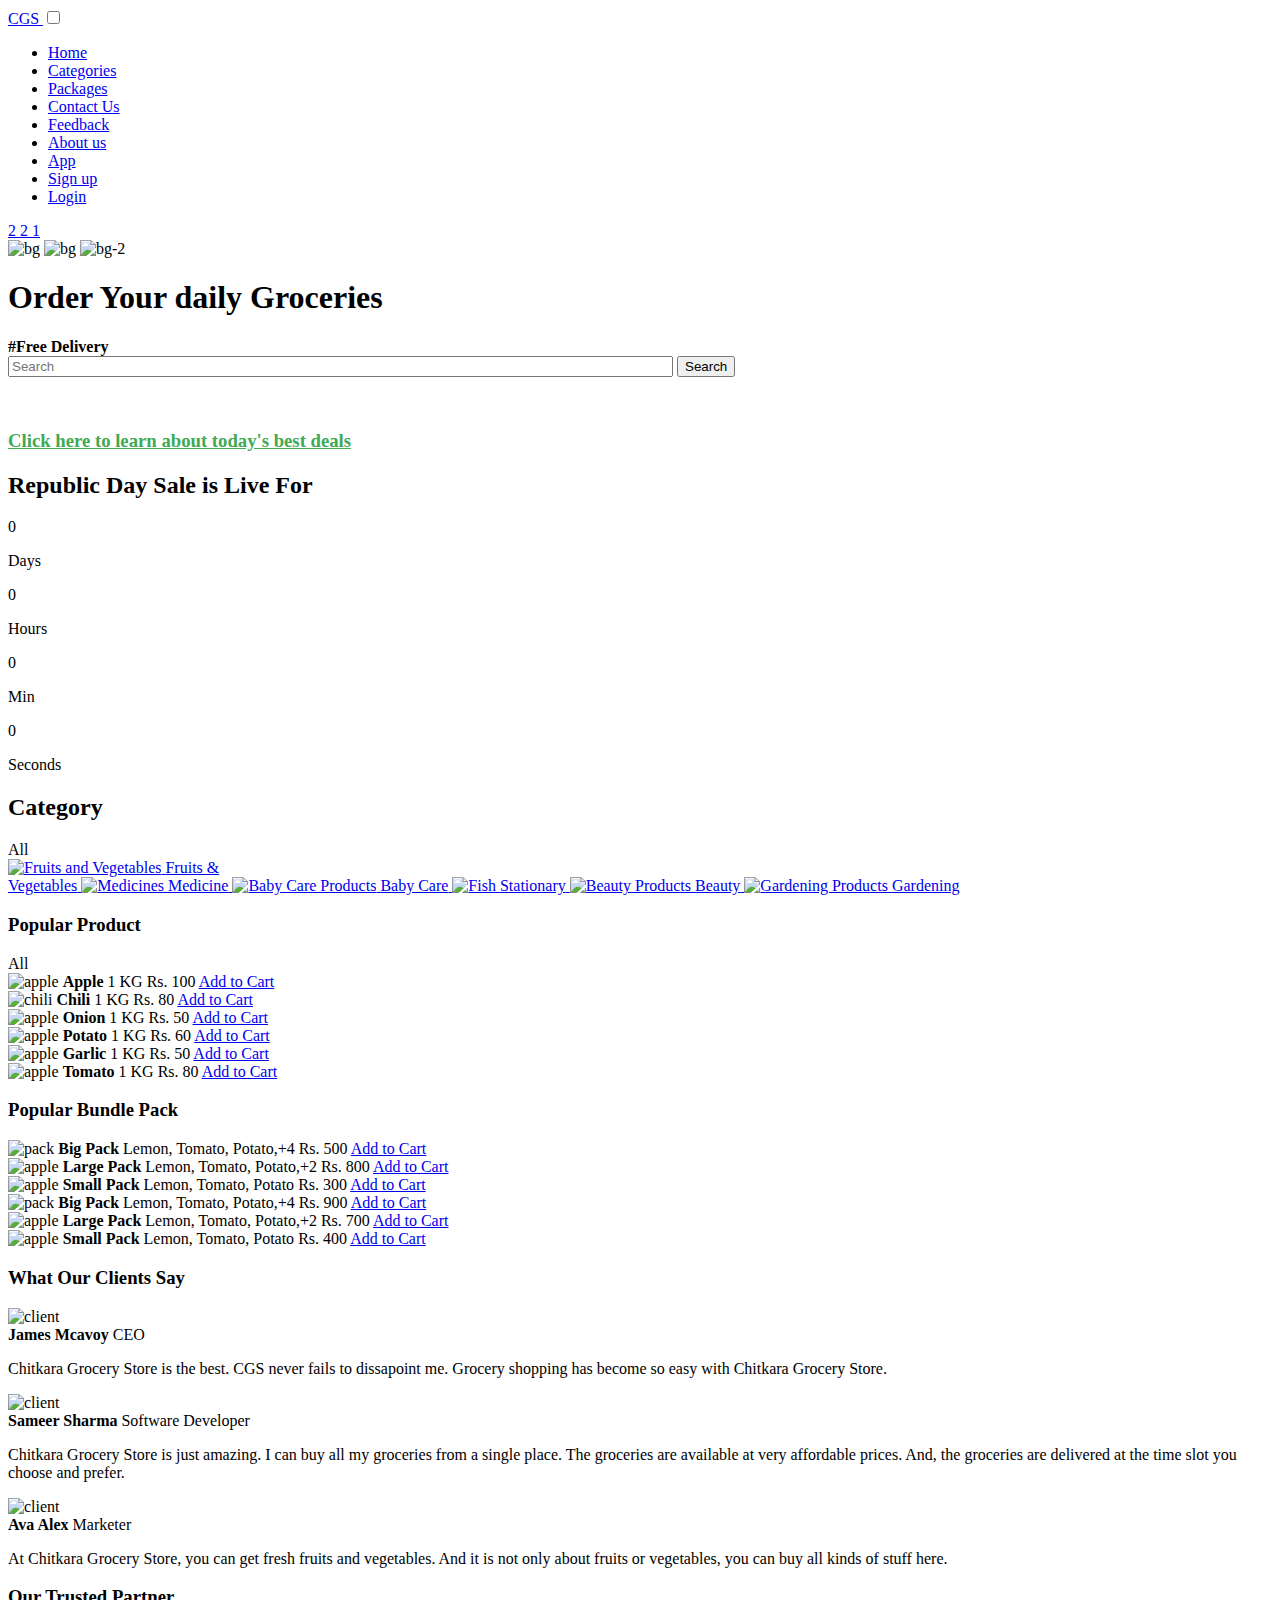
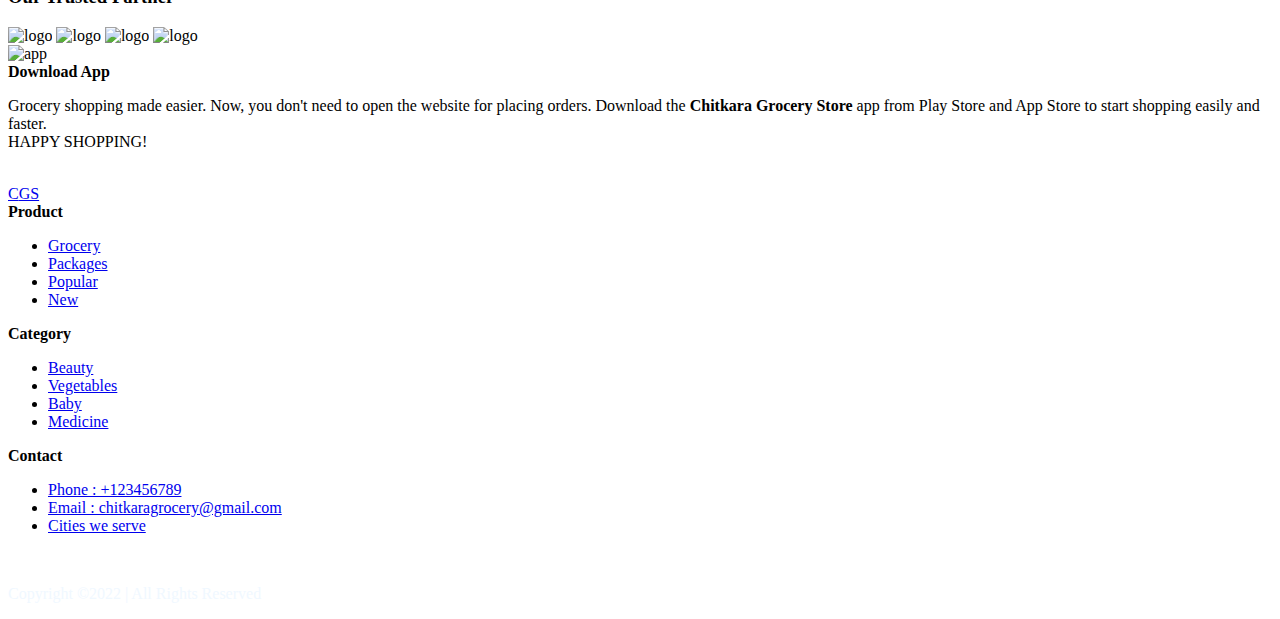
==== Home.html @ 2491d1b0 "Create Home.html" ====
<DOCTYPE html>

<html>

    <head>

    <meta charset="utf-8">

    <meta name="viewport" content="width=device-width, initial-scale=1.0">

    <!--==Title==================================-->
    <title>

        MY Grocery Store

    </title>

    <!--==Stylesheet=============================-->
    <link rel="stylesheet" type="text/css" href="Home Page CSS.css">

    <!--==Fav-icon===============================-->
    <link rel="shortcut icon" href="images/fav-icon.png"/>

    <!--==Using-Font-Awesome=====================-->
    <script src="https://kit.fontawesome.com/5471644867.js" crossorigin="anonymous"></script>

    <script src = 'Home Page JS.js' defer></script>
	    
   <link rel="shortcut icon" type="image/jpg" href="C:\Users\hp\Desktop\College\First Semester\Introduction To Web Technologies\Notepad ++ Files\Project\favicon.ico"/>

    </head>

    <body>

        <!--==Navigation================================-->
        <nav class="navigation">

            <!--logo-------->
            <a href="#" class="logo">

                <span>C</span>GS

            </a>

            <!--menu-btn---->
            <input type="checkbox" class="menu-btn" id="menu-btn">

            <label for="menu-btn" class="menu-icon">

                <span class="nav-icon"></span>

            </label>

            <!--menu-------->
            <ul class="menu">

                <li>
                    <a href="Home Page HTML.html" class="active">
                        
                        Home

                    </a>
                
                </li>

                <li>

                    <a href="#category">

                        Categories
                    
                    </a>
                
                </li>

                <li>

                    <a href="#popular-bundle-pack">
                        
                        Packages
                    
                    </a>
                
                </li>

                <li>
                    
                    <a href="Contact Form HTML.html">
                        
                        Contact&nbsp;Us
                    
                    </a>
                
                </li>
				
				<li>
                    
                    <a href="Feedback Form HTML.html">
                        
                        Feedback
                    
                    </a>
                
                </li>
				
				<li>

					<a href="About Us HTML.html">

						About&nbsp;us

					</a>

                </li>

                <li>
                    
                    <a href="#download-app">
                        
                        App
                    
                    </a>
                
                </li>

                <li>
                    
                    <a href="Login And Registration HTML.html">
                            
                        Sign&nbsp;up
                        
                    </a>
                    
                </li>

                
                <li>
                    
                    <a href="Login And Registration HTML.html">
                        
                        Login
                    
                    </a>
                
                </li>

				</ul>

            <!--right-nav-(cart-like)-->
            <div class="right-nav">

                <!--like----->
                <a href="Wishlist HTML.html" class="like">

                    <i class="fas fa-heart"></i>

                    <span>
                        
                        2
                    
                    </span>

                </a>

                <!--cart----->
                <a href="Shopping Cart HTML.html" class="cart">

                    <i class="fas fa-shopping-cart"></i>

                    <span>
                        
                        2
                    
                    </span>

                </a>

                <!--cart----->
                <a href="Profile HTML.html" class="user-profile">

                    <i class="fas fa-user"></i>

                    <span>

                        1

                    </span>

                </a>

            </div>

        </nav>

        <!--nav-end--------------------->
        <!--==Search-banner=======================================-->
        <section id="search-banner">

            <!--bg--------->
            <img alt="bg" class="bg-1" src="https://i.imgur.com/h8pXo1s.png">

            <img alt="bg" class="bg-1_rev" src="https://i.imgur.com/h8pXo1s.png">

            <img alt="bg-2" class="bg-2" src="https://i.imgur.com/2smuQIz.png">

            <!--text------->
            <div class="search-banner-text">

                <h1>
                    
                    Order Your daily Groceries
                
                </h1>

                <strong>
                    
                    #Free Delivery
                
                </strong>

                <!--search-box------>
                <form action="" class="search-box">

                    <!--icon------>
                    <i class="fas fa-search"></i>

                    <!--input----->
                    <input type="text" class="search-input" placeholder="Search" name="search" size = "80px" required>

                    <!--btn------->
                    <input type="submit" class="search-btn" value="Search">

                </form>

                <br>

                <h3>

                    <a href = 'Best Deals HTML.html' style = 'color: #40aa54'>

                        Click here to learn about today's best deals

                    </a>

                </h3>

            </div>

        </section>

        <!--search-banner-end--------------->

        <h2 class = 'sale-heading'>

            Republic Day Sale is Live For

        </h2>

        <div class="countdown-container">

            <div class="countdown-el days-c">
                <p class="big-text" id="days">0</p>
                <span>Days</span>
            </div>
            <div class="countdown-el hours-c">
                <p class="big-text" id="hours">0</p>
                <span>Hours</span>
            </div>
            <div class="countdown-el mins-c">
                <p class="big-text" id="mins">0</p>
                <span>Min</span>
            </div>
            <div class="countdown-el seconds-c">
                <p class="big-text" id="seconds">0</p>
                <span>Seconds</span>
            </div>
        </div>
        <!--==category=========================================-->
        <section id="category">

            <!--heading---------------->
            <div class="category-heading">

                <h2>
                    
                    Category
                
                </h2>

                <span>
                    
                    All
                
                </span>

            </div>

            <!--box-container---------->
            <div class="category-container">

                <!--box---------------->
                <a class="category-box" href = 'Fruits Category Page HTML.html'>
					<img alt="Fruits and Vegetables" src="https://i.imgur.com/lvk68rp.png">
					<span>Fruits & <br> Vegetables</span>
				</a>
				<!--box---------------->
                <a class="category-box" href = 'Medicine Category Page HTML.html'>
                    <img alt="Medicines" src="https://i.imgur.com/4sjlmg3.png">
                    <span>Medicine</span>
                </a>
                <!--box---------------->
                <a class="category-box" href="Baby Care Category Page HTML.html">
                    <img alt="Baby Care Products" src="https://i.imgur.com/uvd01HH.png">
                    <span>Baby Care</span>
                </a>
                <!--box---------------->
                <a class="category-box" href = 'Office Category Page HTML.html'>
                    <img alt="Fish" src="https://i.imgur.com/N5a3WUT.png">
                    <span>Stationary</span>
                </a>
                <!--box---------------->
                <a class="category-box" href = 'Beauty Category Page HTML.html'>
                    <img alt="Beauty Products" src="https://i.imgur.com/Bm0yLex.png">
                    <span>Beauty</span>
                </a>
                <!--box---------------->
                <a class="category-box" href = 'Gardening Category Page HTML.html'>
                    <img alt="Gardening Products" src="https://i.imgur.com/AjGulv5.png">
                    <span>Gardening</span>
                </a>
            </div>
            
        </section>
        <!--category-end----------------------------------->
        <!--==Products====================================-->
        <section id="popular-product">
            <!--heading----------->
            <div class="product-heading">
                <h3>Popular Product</h3>
                <span>All</span>
            </div>
            <!--box-container------>
            <div class="product-container">
                <!--box---------->
                <div class="product-box">
                    <img alt="apple" src="https://i.imgur.com/vUJ2JKU.png">
                    <strong>Apple</strong>
                    <span class="quantity">1 KG</span>
                    <span class="price">Rs. 100</span>
                    <!--cart-btn------->
                    <a href="Shopping Cart HTML.html" class="cart-btn">
                        <i class="fas fa-shopping-bag"></i> Add to Cart
                    </a>
                    <!--like-btn------->
                    <a class="like-btn">
                        <i class="far fa-heart"></i>
                    </a>
                </div>
                <!--box---------->
                <div class="product-box">
                    <img alt="chili" src="https://i.imgur.com/rFhSMZN.png">
                    <strong>Chili</strong>
                    <span class="quantity">1 KG</span>
                    <span class="price">Rs. 80</span>
                    <!--cart-btn------->
                    <a href="Shopping Cart HTML.html" class="cart-btn">
                        <i class="fas fa-shopping-bag"></i> Add to Cart
                    </a>
                    <!--like-btn------->
                    <a class="like-btn">
                        <i class="far fa-heart"></i>
                    </a>
                </div>
                <!--box---------->
                <div class="product-box">
                    <img alt="apple" src="https://i.imgur.com/sGLggWL.jpg">
                    <strong>Onion</strong>
                    <span class="quantity">1 KG</span>
                    <span class="price">Rs. 50</span>
                    <!--cart-btn------->
                    <a href="Shopping Cart HTML.html" class="cart-btn">
                        <i class="fas fa-shopping-bag"></i> Add to Cart
                    </a>
                    <!--like-btn------->
                    <a class="like-btn">
                        <i class="far fa-heart"></i>
                    </a>
                </div>
                <!--box---------->
                <div class="product-box">
                    <img alt="apple" src="https://i.imgur.com/WFjH6ui.png">
                    <strong>Potato</strong>
                    <span class="quantity">1 KG</span>
                    <span class="price">Rs. 60</span>
                    <!--cart-btn------->
                    <a href="Shopping Cart HTML.html" class="cart-btn">
                        <i class="fas fa-shopping-bag"></i> Add to Cart
                    </a>
                    <!--like-btn------->
                    <a class="like-btn">
                        <i class="far fa-heart"></i>
                    </a>
                </div>
                <!--box---------->
                <div class="product-box">
                    <img alt="apple" src="https://i.imgur.com/XVLuy2J.png">
                    <strong>Garlic</strong>
                    <span class="quantity">1 KG</span>
                    <span class="price">Rs. 50</span>
                    <!--cart-btn------->
                    <a href="#" class="cart-btn">
                        <i class="fas fa-shopping-bag"></i> Add to Cart
                    </a>
                    <!--like-btn------->
                    <a class="like-btn">
                        <i class="far fa-heart"></i>
                    </a>
                </div>
                <!--box---------->
                <div class="product-box">
                    <img alt="apple" src="https://i.imgur.com/8l5hDhS.png">
                    <strong>Tomato</strong>
                    <span class="quantity">1 KG</span>
                    <span class="price">Rs. 80</span>
                    <!--cart-btn------->
                    <a href="Shopping Cart HTML.html" class="cart-btn">
                        <i class="fas fa-shopping-bag"></i> Add to Cart
                    </a>
                    <!--like-btn------->
                    <a class="like-btn">
                        <i class="far fa-heart"></i>
                    </a>
                </div>
            </div>
        </section>
        <!--popular-product-end--------------------->
        <!--Popular-bundle-pack===================================-->
        <section id="popular-bundle-pack">
            <!--heading-------------->
            <div class="product-heading">
                <h3>Popular Bundle Pack</h3>
            </div>
            <!--box-container------>
            <div class="product-container">
                <!--box---------->
                <div class="product-box">
                    <img alt="pack" src="https://i.imgur.com/Zm8Xo2j.png">
                    <strong>Big Pack</strong>
                    <span class="quantity">Lemon, Tomato, Potato,+4</span>
                    <span class="price">Rs. 500</span>
                    <!--cart-btn------->
                    <a href="Shopping Cart HTML.html" class="cart-btn">
                        <i class="fas fa-shopping-bag"></i> Add to Cart
                    </a>
                    <!--like-btn------->
                    <a class="like-btn">
                        <i class="far fa-heart"></i>
                    </a>
                </div>
                <!--box---------->
                <div class="product-box">
                    <img alt="apple" src="https://i.imgur.com/vMA9mRm.jpg">
                    <strong>Large Pack</strong>
                    <span class="quantity">Lemon, Tomato, Potato,+2</span>
                    <span class="price">Rs. 800</span>
                    <!--cart-btn------->
                    <a href="Shopping Cart HTML.html" class="cart-btn">
                        <i class="fas fa-shopping-bag"></i> Add to Cart
                    </a>
                    <!--like-btn------->
                    <a class="like-btn">
                        <i class="far fa-heart"></i>
                    </a>
                </div>
                <!--box---------->
                <div class="product-box">
                    <img alt="apple" src="https://i.imgur.com/CeVqxe2.png">
                    <strong>Small Pack</strong>
                    <span class="quantity">Lemon, Tomato, Potato</span>
                    <span class="price">Rs. 300</span>
                    <!--cart-btn------->
                    <a href="Shopping Cart HTML.html" class="cart-btn">
                        <i class="fas fa-shopping-bag"></i> Add to Cart
                    </a>
                    <!--like-btn------->
                    <a class="like-btn">
                        <i class="far fa-heart"></i>
                    </a>
                </div>
                <!--box---------->
                <div class="product-box">
                    <img alt="pack" src="https://i.imgur.com/Zm8Xo2j.png">
                    <strong>Big Pack</strong>
                    <span class="quantity">Lemon, Tomato, Potato,+4</span>
                    <span class="price">Rs. 900</span>
                    <!--cart-btn------->
                    <a href="Shopping Cart HTML.html" class="cart-btn">
                        <i class="fas fa-shopping-bag"></i> Add to Cart
                    </a>
                    <!--like-btn------->
                    <a class="like-btn">
                        <i class="far fa-heart"></i>
                    </a>
                </div>
                <!--box---------->
                <div class="product-box">
                    <img alt="apple" src="https://i.imgur.com/vMA9mRm.jpg">
                    <strong>Large Pack</strong>
                    <span class="quantity">Lemon, Tomato, Potato,+2</span>
                    <span class="price">Rs. 700</span>
                    <!--cart-btn------->
                    <a href="Shopping Cart HTML.html" class="cart-btn">
                        <i class="fas fa-shopping-bag"></i> Add to Cart
                    </a>
                    <!--like-btn------->
                    <a class="like-btn">
                        <i class="far fa-heart"></i>
                    </a>
                </div>
                <!--box---------->
                <div class="product-box">
                    <img alt="apple" src="https://i.imgur.com/CeVqxe2.png">
                    <strong>Small Pack</strong>
                    <span class="quantity">Lemon, Tomato, Potato</span>
                    <span class="price">Rs. 400</span>
                    <!--cart-btn------->
                    <a href="Shopping Cart HTML.html" class="cart-btn">
                        <i class="fas fa-shopping-bag"></i> Add to Cart
                    </a>
                    <!--like-btn------->
                    <a class="like-btn">
                        <i class="far fa-heart"></i>
                    </a>
                </div>
            </div>
        </section>
        <!--popular-bundle-pack-end-------------------------------->
        <!--==Clients===============================================-->
        <section id="clients">
            <!--heading---------------->
            <div class="client-heading">
                <h3>What Our Clients Say</h3>
            </div>
            <!--box-container---------->
            <div class="client-box-container">
                <!--box------------->
                <div class="client-box">
                    <!--==profile===-->
                    <div class="client-profile">
                        <!--img--->
                        <img alt="client" src="https://i.imgur.com/FNVH9z6.jpg">
                        <!--text-->
                        <div class="profile-text">
                            <strong>James Mcavoy</strong>
                            <span>CEO</span>
                        </div>
                    </div>
                    <!--==Rating======-->
                    <div class="rating">
                        <i class="fas fa-star"></i>
                        <i class="fas fa-star"></i>
                        <i class="fas fa-star"></i>
                        <i class="fas fa-star"></i>
                        <i class="fas fa-star"></i>
                    </div>
                    <!--==comments===-->
                    <p>Chitkara Grocery Store is the best. CGS never fails to dissapoint me. Grocery shopping has become so easy with Chitkara Grocery Store.</Str></p>
                </div>
                <!--box------------->
                <div class="client-box">
                    <!--==profile===-->
                    <div class="client-profile">
                        <!--img--->
                        <img alt="client" src="https://i.imgur.com/3yv9Hkj.jpg">
                        <!--text-->
                        <div class="profile-text">
                            <strong>Sameer Sharma</strong>
                            <span>Software Developer</span>
                        </div>
                    </div>
                    <!--==Rating======-->
                    <div class="rating">
                        <i class="fas fa-star"></i>
                        <i class="fas fa-star"></i>
                        <i class="fas fa-star"></i>
                        <i class="fas fa-star"></i>
                        <i class="fas fa-star"></i>
                    </div>
                    <!--==comments===-->
                    <p>Chitkara Grocery Store is just amazing. I can buy all my groceries from a single place. The groceries are available at very affordable prices. And, the groceries are delivered at the time slot you choose and prefer.</p>
                </div>
                <!--box------------->
                <div class="client-box">
                    <!--==profile===-->
                    <div class="client-profile">
                        <!--img--->
                        <img alt="client" src="https://i.imgur.com/Rk5RDey.jpg">
                        <!--text-->
                        <div class="profile-text">
                            <strong>Ava Alex</strong>
                            <span>Marketer</span>
                        </div>
                    </div>
                    <!--==Rating======-->
                    <div class="rating">
                        <i class="fas fa-star"></i>
                        <i class="fas fa-star"></i>
                        <i class="fas fa-star"></i>
                        <i class="fas fa-star"></i>
                        <i class="fas fa-star"></i>
                    </div>
                    <!--==comments===-->
                    <p>At Chitkara Grocery Store, you can get fresh fruits and vegetables. And it is not only about fruits or vegetables, you can buy all kinds of stuff here.</p>
                </div>
            </div>
        </section>
        <!--client-section-end---------->
        <!--==Partnre-logo================================-->
        <section id="partner">
            <!--heading------------>
            <div class="partner-heading">
                <h3>Our Trusted Partner</h3>
            </div>
            <!--logo-container----->
            <div class="logo-container">
                <img alt="logo" src="https://i.imgur.com/iUOPVpm.png">
                <img alt="logo" src="https://i.imgur.com/kyp2UKO.png">
                <img alt="logo" src="https://i.imgur.com/072qc5v.png">
                <img alt="logo" src="https://i.imgur.com/AADIKZS.png">
            </div>
        </section>
        <!--logo-section-end--------------------->
        <!--==download-app====================================-->
        <section id="download-app">
            <!--img----------------------->
            <div class="app-img">
                <img alt="app" src="https://i.imgur.com/nxe85eq.png">
            </div>
            <!--text---------------------->
            <div class="download-app-text">
                <strong>Download App</strong>
                <p>Grocery shopping made easier. Now, you don't need to open the website for placing orders. Download the <b>Chitkara Grocery Store</b> app from Play Store and App Store to start shopping easily and faster. <br> HAPPY SHOPPING!</b></p>
                <!--btns------->
                <div class="download-btns">
                    <a href="https://www.apple.com/in/app-store/"><img alt="" src="https://i.imgur.com/dMsRGJH.png"></a>
                    <a href="https://play.google.com/store"><img alt="" src="https://i.imgur.com/puDrZNe.png"></a>
                </div>
            </div>
        </section>
        <!--download-app-section-end------------------------->
        <!--==Footer=============================================-->
        <footer>
            <div class="footer-container">
                <!--logo-container------>
                <div class="footer-logo">
                    <a href="file:///C:/Users/RAGHAV/Desktop/Coding/Grocery/Logo.png"><span>C</span>GS</a>
                    <!--social----->
                    <div class="footer-social">
                        <a href="https://www.facebook.com/"><i class="fab fa-facebook-f"></i></a>
                        <a href="https://twitter.com/?lang=en-in"><i class="fab fa-twitter"></i></a>
                        <a href="https://www.instagram.com/"><i class="fab fa-instagram"></i></a>
                        <a href="https://www.youtube.com/"><i class="fab fa-youtube"></i></a>
                    </div>
                </div>
                <!--links------------------------->
            <div class="footer-links">
                <strong>Product</strong>
                <ul>
                    <li><a href="#">Grocery</a></li>
                    <li><a href="#">Packages</a></li>
                    <li><a href="#">Popular</a></li>
                    <li><a href="#">New</a></li>
                </ul>
            </div>
            <!--links------------------------->
            <div class="footer-links">
                <strong>Category</strong>
                <ul>
                    <li><a href="#">Beauty</a></li>
                    <li><a href="#">Vegetables</a></li>
                    <li><a href="#">Baby</a></li>
                    <li><a href="#">Medicine</a></li>
                </ul>
            </div>
            <!--links-------------------------->
            <div class="footer-links">
                <strong>Contact</strong>
                <ul>
                    <li><a href="#">Phone : +123456789</a></li>
                    <li><a href="#">Email : chitkaragrocery@gmail.com</a></li>
                    <li><a href="#">Cities we serve</a></li>
                </ul>
				<br><p style="color: aliceblue;">Copyright ©2022 | All Rights Reserved</p>
            </div>
            </div>
        </footer>
    </body>
</html>
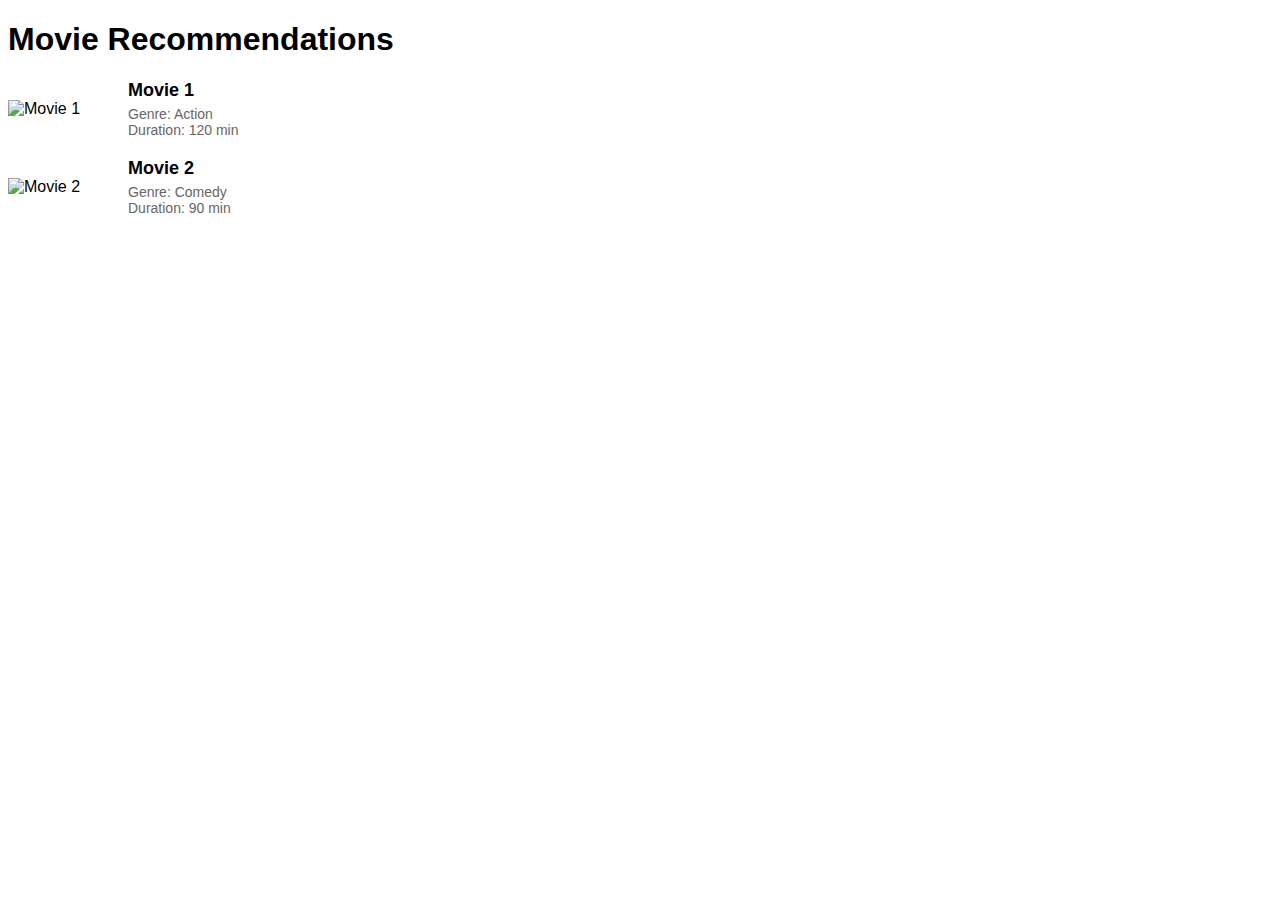
==== commit 1e2a8213: "Home.html" ====
--- a/Home.html
+++ b/Home.html
@@ -1,698 +1,110 @@
-<DOCTYPE html>
+<!DOCTYPE html>
+<html>
+  <head>
+    <title>Movie Recommendations</title>
+    <style>
+      /* Add your CSS styles here */
+      body {
+        font-family: Arial, sans-serif;
+      }
+      #movie-list {
+        list-style: none;
+        padding: 0;
+        margin: 0;
+      }
+      .movie {
+        display: flex;
+        align-items: center;
+        margin-bottom: 20px;
+      }
+      .movie-poster {
+        width: 100px;
+        margin-right: 20px;
+      }
+      .movie-info {
+        flex-grow: 1;
+      }
+      .movie-title {
+        font-size: 18px;
+        font-weight: bold;
+        margin-bottom: 5px;
+      }
+      .movie-genre,
+      .movie-duration {
+        font-size: 14px;
+        color: #666;
+      }
+    </style>
+  </head>
+  <body>
+    <h1>Movie Recommendations</h1>
+    <ul id="movie-list">
+      <!-- List of movies will be generated here -->
+    </ul>
 
-<html>
+    <script>
+      // Add your JavaScript code here
+      const movies = [
+        {
+          name: "Movie 1",
+          releaseDate: "2022-01-01",
+          genre: "Action",
+          duration: 120,
+          posterUrl: "https://via.placeholder.com/100x150",
+          director: "Director 1",
+          cast: ["Actor 1", "Actor 2", "Actor 3"],
+          plot:
+            "Lorem ipsum dolor sit amet, consectetur adipiscing elit. Sed euismod, nulla a fringilla pharetra, velit dui iaculis justo, non congue massa metus a velit. Cras non bibendum libero. Nulla facilisi."
+        },
+        {
+          name: "Movie 2",
+          releaseDate: "2022-02-01",
+          genre: "Comedy",
+          duration: 90,
+          posterUrl: "https://via.placeholder.com/100x150",
+          director: "Director 2",
+          cast: ["Actor 4", "Actor 5", "Actor 6"],
+          plot:
+            "Lorem ipsum dolor sit amet, consectetur adipiscing elit. Sed euismod, nulla a fringilla pharetra, velit dui iaculis justo, non congue massa metus a velit. Cras non bibendum libero. Nulla facilisi."
+        }
+        
+      ];
 
-    <head>
+      const movieList = document.querySelector("#movie-list");
 
-    <meta charset="utf-8">
+      movies.forEach(movie => {
+        const li = document.createElement("li");
+        li.classList.add("movie");
 
-    <meta name="viewport" content="width=device-width, initial-scale=1.0">
+        const poster = document.createElement("img");
+        poster.src = movie.posterUrl;
+        poster.alt = movie.name;
+        poster.classList.add("movie-poster");
 
-    <!--==Title==================================-->
-    <title>
+        const info = document.createElement("div");
+        info.classList.add("movie-info");
 
-        MY Grocery Store
+        const title = document.createElement("div");
+        title.textContent = movie.name;
+        title.classList.add("movie-title");
 
-    </title>
+        const genre = document.createElement("div");
+        genre.textContent = `Genre: ${movie.genre}`;
+        genre.classList.add("movie-genre");
 
-    <!--==Stylesheet=============================-->
-    <link rel="stylesheet" type="text/css" href="Home Page CSS.css">
+        const duration = document.createElement("div");
+        duration.textContent = `Duration: ${movie.duration} min`;
+        duration.classList.add("movie-duration");
 
-    <!--==Fav-icon===============================-->
-    <link rel="shortcut icon" href="images/fav-icon.png"/>
+        info.appendChild(title);
+        info.appendChild(genre);
+        info.appendChild(duration);
 
-    <!--==Using-Font-Awesome=====================-->
-    <script src="https://kit.fontawesome.com/5471644867.js" crossorigin="anonymous"></script>
+        li.appendChild(poster);
+        li.appendChild(info);
 
-    <script src = 'Home Page JS.js' defer></script>
-	    
-   <link rel="shortcut icon" type="image/jpg" href="C:\Users\hp\Desktop\College\First Semester\Introduction To Web Technologies\Notepad ++ Files\Project\favicon.ico"/>
-
-    </head>
-
-    <body>
-
-        <!--==Navigation================================-->
-        <nav class="navigation">
-
-            <!--logo-------->
-            <a href="#" class="logo">
-
-                <span>C</span>GS
-
-            </a>
-
-            <!--menu-btn---->
-            <input type="checkbox" class="menu-btn" id="menu-btn">
-
-            <label for="menu-btn" class="menu-icon">
-
-                <span class="nav-icon"></span>
-
-            </label>
-
-            <!--menu-------->
-            <ul class="menu">
-
-                <li>
-                    <a href="Home Page HTML.html" class="active">
-                        
-                        Home
-
-                    </a>
-                
-                </li>
-
-                <li>
-
-                    <a href="#category">
-
-                        Categories
-                    
-                    </a>
-                
-                </li>
-
-                <li>
-
-                    <a href="#popular-bundle-pack">
-                        
-                        Packages
-                    
-                    </a>
-                
-                </li>
-
-                <li>
-                    
-                    <a href="Contact Form HTML.html">
-                        
-                        Contact&nbsp;Us
-                    
-                    </a>
-                
-                </li>
-				
-				<li>
-                    
-                    <a href="Feedback Form HTML.html">
-                        
-                        Feedback
-                    
-                    </a>
-                
-                </li>
-				
-				<li>
-
-					<a href="About Us HTML.html">
-
-						About&nbsp;us
-
-					</a>
-
-                </li>
-
-                <li>
-                    
-                    <a href="#download-app">
-                        
-                        App
-                    
-                    </a>
-                
-                </li>
-
-                <li>
-                    
-                    <a href="Login And Registration HTML.html">
-                            
-                        Sign&nbsp;up
-                        
-                    </a>
-                    
-                </li>
-
-                
-                <li>
-                    
-                    <a href="Login And Registration HTML.html">
-                        
-                        Login
-                    
-                    </a>
-                
-                </li>
-
-				</ul>
-
-            <!--right-nav-(cart-like)-->
-            <div class="right-nav">
-
-                <!--like----->
-                <a href="Wishlist HTML.html" class="like">
-
-                    <i class="fas fa-heart"></i>
-
-                    <span>
-                        
-                        2
-                    
-                    </span>
-
-                </a>
-
-                <!--cart----->
-                <a href="Shopping Cart HTML.html" class="cart">
-
-                    <i class="fas fa-shopping-cart"></i>
-
-                    <span>
-                        
-                        2
-                    
-                    </span>
-
-                </a>
-
-                <!--cart----->
-                <a href="Profile HTML.html" class="user-profile">
-
-                    <i class="fas fa-user"></i>
-
-                    <span>
-
-                        1
-
-                    </span>
-
-                </a>
-
-            </div>
-
-        </nav>
-
-        <!--nav-end--------------------->
-        <!--==Search-banner=======================================-->
-        <section id="search-banner">
-
-            <!--bg--------->
-            <img alt="bg" class="bg-1" src="https://i.imgur.com/h8pXo1s.png">
-
-            <img alt="bg" class="bg-1_rev" src="https://i.imgur.com/h8pXo1s.png">
-
-            <img alt="bg-2" class="bg-2" src="https://i.imgur.com/2smuQIz.png">
-
-            <!--text------->
-            <div class="search-banner-text">
-
-                <h1>
-                    
-                    Order Your daily Groceries
-                
-                </h1>
-
-                <strong>
-                    
-                    #Free Delivery
-                
-                </strong>
-
-                <!--search-box------>
-                <form action="" class="search-box">
-
-                    <!--icon------>
-                    <i class="fas fa-search"></i>
-
-                    <!--input----->
-                    <input type="text" class="search-input" placeholder="Search" name="search" size = "80px" required>
-
-                    <!--btn------->
-                    <input type="submit" class="search-btn" value="Search">
-
-                </form>
-
-                <br>
-
-                <h3>
-
-                    <a href = 'Best Deals HTML.html' style = 'color: #40aa54'>
-
-                        Click here to learn about today's best deals
-
-                    </a>
-
-                </h3>
-
-            </div>
-
-        </section>
-
-        <!--search-banner-end--------------->
-
-        <h2 class = 'sale-heading'>
-
-            Republic Day Sale is Live For
-
-        </h2>
-
-        <div class="countdown-container">
-
-            <div class="countdown-el days-c">
-                <p class="big-text" id="days">0</p>
-                <span>Days</span>
-            </div>
-            <div class="countdown-el hours-c">
-                <p class="big-text" id="hours">0</p>
-                <span>Hours</span>
-            </div>
-            <div class="countdown-el mins-c">
-                <p class="big-text" id="mins">0</p>
-                <span>Min</span>
-            </div>
-            <div class="countdown-el seconds-c">
-                <p class="big-text" id="seconds">0</p>
-                <span>Seconds</span>
-            </div>
-        </div>
-        <!--==category=========================================-->
-        <section id="category">
-
-            <!--heading---------------->
-            <div class="category-heading">
-
-                <h2>
-                    
-                    Category
-                
-                </h2>
-
-                <span>
-                    
-                    All
-                
-                </span>
-
-            </div>
-
-            <!--box-container---------->
-            <div class="category-container">
-
-                <!--box---------------->
-                <a class="category-box" href = 'Fruits Category Page HTML.html'>
-					<img alt="Fruits and Vegetables" src="https://i.imgur.com/lvk68rp.png">
-					<span>Fruits & <br> Vegetables</span>
-				</a>
-				<!--box---------------->
-                <a class="category-box" href = 'Medicine Category Page HTML.html'>
-                    <img alt="Medicines" src="https://i.imgur.com/4sjlmg3.png">
-                    <span>Medicine</span>
-                </a>
-                <!--box---------------->
-                <a class="category-box" href="Baby Care Category Page HTML.html">
-                    <img alt="Baby Care Products" src="https://i.imgur.com/uvd01HH.png">
-                    <span>Baby Care</span>
-                </a>
-                <!--box---------------->
-                <a class="category-box" href = 'Office Category Page HTML.html'>
-                    <img alt="Fish" src="https://i.imgur.com/N5a3WUT.png">
-                    <span>Stationary</span>
-                </a>
-                <!--box---------------->
-                <a class="category-box" href = 'Beauty Category Page HTML.html'>
-                    <img alt="Beauty Products" src="https://i.imgur.com/Bm0yLex.png">
-                    <span>Beauty</span>
-                </a>
-                <!--box---------------->
-                <a class="category-box" href = 'Gardening Category Page HTML.html'>
-                    <img alt="Gardening Products" src="https://i.imgur.com/AjGulv5.png">
-                    <span>Gardening</span>
-                </a>
-            </div>
-            
-        </section>
-        <!--category-end----------------------------------->
-        <!--==Products====================================-->
-        <section id="popular-product">
-            <!--heading----------->
-            <div class="product-heading">
-                <h3>Popular Product</h3>
-                <span>All</span>
-            </div>
-            <!--box-container------>
-            <div class="product-container">
-                <!--box---------->
-                <div class="product-box">
-                    <img alt="apple" src="https://i.imgur.com/vUJ2JKU.png">
-                    <strong>Apple</strong>
-                    <span class="quantity">1 KG</span>
-                    <span class="price">Rs. 100</span>
-                    <!--cart-btn------->
-                    <a href="Shopping Cart HTML.html" class="cart-btn">
-                        <i class="fas fa-shopping-bag"></i> Add to Cart
-                    </a>
-                    <!--like-btn------->
-                    <a class="like-btn">
-                        <i class="far fa-heart"></i>
-                    </a>
-                </div>
-                <!--box---------->
-                <div class="product-box">
-                    <img alt="chili" src="https://i.imgur.com/rFhSMZN.png">
-                    <strong>Chili</strong>
-                    <span class="quantity">1 KG</span>
-                    <span class="price">Rs. 80</span>
-                    <!--cart-btn------->
-                    <a href="Shopping Cart HTML.html" class="cart-btn">
-                        <i class="fas fa-shopping-bag"></i> Add to Cart
-                    </a>
-                    <!--like-btn------->
-                    <a class="like-btn">
-                        <i class="far fa-heart"></i>
-                    </a>
-                </div>
-                <!--box---------->
-                <div class="product-box">
-                    <img alt="apple" src="https://i.imgur.com/sGLggWL.jpg">
-                    <strong>Onion</strong>
-                    <span class="quantity">1 KG</span>
-                    <span class="price">Rs. 50</span>
-                    <!--cart-btn------->
-                    <a href="Shopping Cart HTML.html" class="cart-btn">
-                        <i class="fas fa-shopping-bag"></i> Add to Cart
-                    </a>
-                    <!--like-btn------->
-                    <a class="like-btn">
-                        <i class="far fa-heart"></i>
-                    </a>
-                </div>
-                <!--box---------->
-                <div class="product-box">
-                    <img alt="apple" src="https://i.imgur.com/WFjH6ui.png">
-                    <strong>Potato</strong>
-                    <span class="quantity">1 KG</span>
-                    <span class="price">Rs. 60</span>
-                    <!--cart-btn------->
-                    <a href="Shopping Cart HTML.html" class="cart-btn">
-                        <i class="fas fa-shopping-bag"></i> Add to Cart
-                    </a>
-                    <!--like-btn------->
-                    <a class="like-btn">
-                        <i class="far fa-heart"></i>
-                    </a>
-                </div>
-                <!--box---------->
-                <div class="product-box">
-                    <img alt="apple" src="https://i.imgur.com/XVLuy2J.png">
-                    <strong>Garlic</strong>
-                    <span class="quantity">1 KG</span>
-                    <span class="price">Rs. 50</span>
-                    <!--cart-btn------->
-                    <a href="#" class="cart-btn">
-                        <i class="fas fa-shopping-bag"></i> Add to Cart
-                    </a>
-                    <!--like-btn------->
-                    <a class="like-btn">
-                        <i class="far fa-heart"></i>
-                    </a>
-                </div>
-                <!--box---------->
-                <div class="product-box">
-                    <img alt="apple" src="https://i.imgur.com/8l5hDhS.png">
-                    <strong>Tomato</strong>
-                    <span class="quantity">1 KG</span>
-                    <span class="price">Rs. 80</span>
-                    <!--cart-btn------->
-                    <a href="Shopping Cart HTML.html" class="cart-btn">
-                        <i class="fas fa-shopping-bag"></i> Add to Cart
-                    </a>
-                    <!--like-btn------->
-                    <a class="like-btn">
-                        <i class="far fa-heart"></i>
-                    </a>
-                </div>
-            </div>
-        </section>
-        <!--popular-product-end--------------------->
-        <!--Popular-bundle-pack===================================-->
-        <section id="popular-bundle-pack">
-            <!--heading-------------->
-            <div class="product-heading">
-                <h3>Popular Bundle Pack</h3>
-            </div>
-            <!--box-container------>
-            <div class="product-container">
-                <!--box---------->
-                <div class="product-box">
-                    <img alt="pack" src="https://i.imgur.com/Zm8Xo2j.png">
-                    <strong>Big Pack</strong>
-                    <span class="quantity">Lemon, Tomato, Potato,+4</span>
-                    <span class="price">Rs. 500</span>
-                    <!--cart-btn------->
-                    <a href="Shopping Cart HTML.html" class="cart-btn">
-                        <i class="fas fa-shopping-bag"></i> Add to Cart
-                    </a>
-                    <!--like-btn------->
-                    <a class="like-btn">
-                        <i class="far fa-heart"></i>
-                    </a>
-                </div>
-                <!--box---------->
-                <div class="product-box">
-                    <img alt="apple" src="https://i.imgur.com/vMA9mRm.jpg">
-                    <strong>Large Pack</strong>
-                    <span class="quantity">Lemon, Tomato, Potato,+2</span>
-                    <span class="price">Rs. 800</span>
-                    <!--cart-btn------->
-                    <a href="Shopping Cart HTML.html" class="cart-btn">
-                        <i class="fas fa-shopping-bag"></i> Add to Cart
-                    </a>
-                    <!--like-btn------->
-                    <a class="like-btn">
-                        <i class="far fa-heart"></i>
-                    </a>
-                </div>
-                <!--box---------->
-                <div class="product-box">
-                    <img alt="apple" src="https://i.imgur.com/CeVqxe2.png">
-                    <strong>Small Pack</strong>
-                    <span class="quantity">Lemon, Tomato, Potato</span>
-                    <span class="price">Rs. 300</span>
-                    <!--cart-btn------->
-                    <a href="Shopping Cart HTML.html" class="cart-btn">
-                        <i class="fas fa-shopping-bag"></i> Add to Cart
-                    </a>
-                    <!--like-btn------->
-                    <a class="like-btn">
-                        <i class="far fa-heart"></i>
-                    </a>
-                </div>
-                <!--box---------->
-                <div class="product-box">
-                    <img alt="pack" src="https://i.imgur.com/Zm8Xo2j.png">
-                    <strong>Big Pack</strong>
-                    <span class="quantity">Lemon, Tomato, Potato,+4</span>
-                    <span class="price">Rs. 900</span>
-                    <!--cart-btn------->
-                    <a href="Shopping Cart HTML.html" class="cart-btn">
-                        <i class="fas fa-shopping-bag"></i> Add to Cart
-                    </a>
-                    <!--like-btn------->
-                    <a class="like-btn">
-                        <i class="far fa-heart"></i>
-                    </a>
-                </div>
-                <!--box---------->
-                <div class="product-box">
-                    <img alt="apple" src="https://i.imgur.com/vMA9mRm.jpg">
-                    <strong>Large Pack</strong>
-                    <span class="quantity">Lemon, Tomato, Potato,+2</span>
-                    <span class="price">Rs. 700</span>
-                    <!--cart-btn------->
-                    <a href="Shopping Cart HTML.html" class="cart-btn">
-                        <i class="fas fa-shopping-bag"></i> Add to Cart
-                    </a>
-                    <!--like-btn------->
-                    <a class="like-btn">
-                        <i class="far fa-heart"></i>
-                    </a>
-                </div>
-                <!--box---------->
-                <div class="product-box">
-                    <img alt="apple" src="https://i.imgur.com/CeVqxe2.png">
-                    <strong>Small Pack</strong>
-                    <span class="quantity">Lemon, Tomato, Potato</span>
-                    <span class="price">Rs. 400</span>
-                    <!--cart-btn------->
-                    <a href="Shopping Cart HTML.html" class="cart-btn">
-                        <i class="fas fa-shopping-bag"></i> Add to Cart
-                    </a>
-                    <!--like-btn------->
-                    <a class="like-btn">
-                        <i class="far fa-heart"></i>
-                    </a>
-                </div>
-            </div>
-        </section>
-        <!--popular-bundle-pack-end-------------------------------->
-        <!--==Clients===============================================-->
-        <section id="clients">
-            <!--heading---------------->
-            <div class="client-heading">
-                <h3>What Our Clients Say</h3>
-            </div>
-            <!--box-container---------->
-            <div class="client-box-container">
-                <!--box------------->
-                <div class="client-box">
-                    <!--==profile===-->
-                    <div class="client-profile">
-                        <!--img--->
-                        <img alt="client" src="https://i.imgur.com/FNVH9z6.jpg">
-                        <!--text-->
-                        <div class="profile-text">
-                            <strong>James Mcavoy</strong>
-                            <span>CEO</span>
-                        </div>
-                    </div>
-                    <!--==Rating======-->
-                    <div class="rating">
-                        <i class="fas fa-star"></i>
-                        <i class="fas fa-star"></i>
-                        <i class="fas fa-star"></i>
-                        <i class="fas fa-star"></i>
-                        <i class="fas fa-star"></i>
-                    </div>
-                    <!--==comments===-->
-                    <p>Chitkara Grocery Store is the best. CGS never fails to dissapoint me. Grocery shopping has become so easy with Chitkara Grocery Store.</Str></p>
-                </div>
-                <!--box------------->
-                <div class="client-box">
-                    <!--==profile===-->
-                    <div class="client-profile">
-                        <!--img--->
-                        <img alt="client" src="https://i.imgur.com/3yv9Hkj.jpg">
-                        <!--text-->
-                        <div class="profile-text">
-                            <strong>Sameer Sharma</strong>
-                            <span>Software Developer</span>
-                        </div>
-                    </div>
-                    <!--==Rating======-->
-                    <div class="rating">
-                        <i class="fas fa-star"></i>
-                        <i class="fas fa-star"></i>
-                        <i class="fas fa-star"></i>
-                        <i class="fas fa-star"></i>
-                        <i class="fas fa-star"></i>
-                    </div>
-                    <!--==comments===-->
-                    <p>Chitkara Grocery Store is just amazing. I can buy all my groceries from a single place. The groceries are available at very affordable prices. And, the groceries are delivered at the time slot you choose and prefer.</p>
-                </div>
-                <!--box------------->
-                <div class="client-box">
-                    <!--==profile===-->
-                    <div class="client-profile">
-                        <!--img--->
-                        <img alt="client" src="https://i.imgur.com/Rk5RDey.jpg">
-                        <!--text-->
-                        <div class="profile-text">
-                            <strong>Ava Alex</strong>
-                            <span>Marketer</span>
-                        </div>
-                    </div>
-                    <!--==Rating======-->
-                    <div class="rating">
-                        <i class="fas fa-star"></i>
-                        <i class="fas fa-star"></i>
-                        <i class="fas fa-star"></i>
-                        <i class="fas fa-star"></i>
-                        <i class="fas fa-star"></i>
-                    </div>
-                    <!--==comments===-->
-                    <p>At Chitkara Grocery Store, you can get fresh fruits and vegetables. And it is not only about fruits or vegetables, you can buy all kinds of stuff here.</p>
-                </div>
-            </div>
-        </section>
-        <!--client-section-end---------->
-        <!--==Partnre-logo================================-->
-        <section id="partner">
-            <!--heading------------>
-            <div class="partner-heading">
-                <h3>Our Trusted Partner</h3>
-            </div>
-            <!--logo-container----->
-            <div class="logo-container">
-                <img alt="logo" src="https://i.imgur.com/iUOPVpm.png">
-                <img alt="logo" src="https://i.imgur.com/kyp2UKO.png">
-                <img alt="logo" src="https://i.imgur.com/072qc5v.png">
-                <img alt="logo" src="https://i.imgur.com/AADIKZS.png">
-            </div>
-        </section>
-        <!--logo-section-end--------------------->
-        <!--==download-app====================================-->
-        <section id="download-app">
-            <!--img----------------------->
-            <div class="app-img">
-                <img alt="app" src="https://i.imgur.com/nxe85eq.png">
-            </div>
-            <!--text---------------------->
-            <div class="download-app-text">
-                <strong>Download App</strong>
-                <p>Grocery shopping made easier. Now, you don't need to open the website for placing orders. Download the <b>Chitkara Grocery Store</b> app from Play Store and App Store to start shopping easily and faster. <br> HAPPY SHOPPING!</b></p>
-                <!--btns------->
-                <div class="download-btns">
-                    <a href="https://www.apple.com/in/app-store/"><img alt="" src="https://i.imgur.com/dMsRGJH.png"></a>
-                    <a href="https://play.google.com/store"><img alt="" src="https://i.imgur.com/puDrZNe.png"></a>
-                </div>
-            </div>
-        </section>
-        <!--download-app-section-end------------------------->
-        <!--==Footer=============================================-->
-        <footer>
-            <div class="footer-container">
-                <!--logo-container------>
-                <div class="footer-logo">
-                    <a href="file:///C:/Users/RAGHAV/Desktop/Coding/Grocery/Logo.png"><span>C</span>GS</a>
-                    <!--social----->
-                    <div class="footer-social">
-                        <a href="https://www.facebook.com/"><i class="fab fa-facebook-f"></i></a>
-                        <a href="https://twitter.com/?lang=en-in"><i class="fab fa-twitter"></i></a>
-                        <a href="https://www.instagram.com/"><i class="fab fa-instagram"></i></a>
-                        <a href="https://www.youtube.com/"><i class="fab fa-youtube"></i></a>
-                    </div>
-                </div>
-                <!--links------------------------->
-            <div class="footer-links">
-                <strong>Product</strong>
-                <ul>
-                    <li><a href="#">Grocery</a></li>
-                    <li><a href="#">Packages</a></li>
-                    <li><a href="#">Popular</a></li>
-                    <li><a href="#">New</a></li>
-                </ul>
-            </div>
-            <!--links------------------------->
-            <div class="footer-links">
-                <strong>Category</strong>
-                <ul>
-                    <li><a href="#">Beauty</a></li>
-                    <li><a href="#">Vegetables</a></li>
-                    <li><a href="#">Baby</a></li>
-                    <li><a href="#">Medicine</a></li>
-                </ul>
-            </div>
-            <!--links-------------------------->
-            <div class="footer-links">
-                <strong>Contact</strong>
-                <ul>
-                    <li><a href="#">Phone : +123456789</a></li>
-                    <li><a href="#">Email : chitkaragrocery@gmail.com</a></li>
-                    <li><a href="#">Cities we serve</a></li>
-                </ul>
-				<br><p style="color: aliceblue;">Copyright ©2022 | All Rights Reserved</p>
-            </div>
-            </div>
-        </footer>
-    </body>
-</html>
+        movieList.appendChild(li);
+      });
+    </script>
+  </body>
+</html>